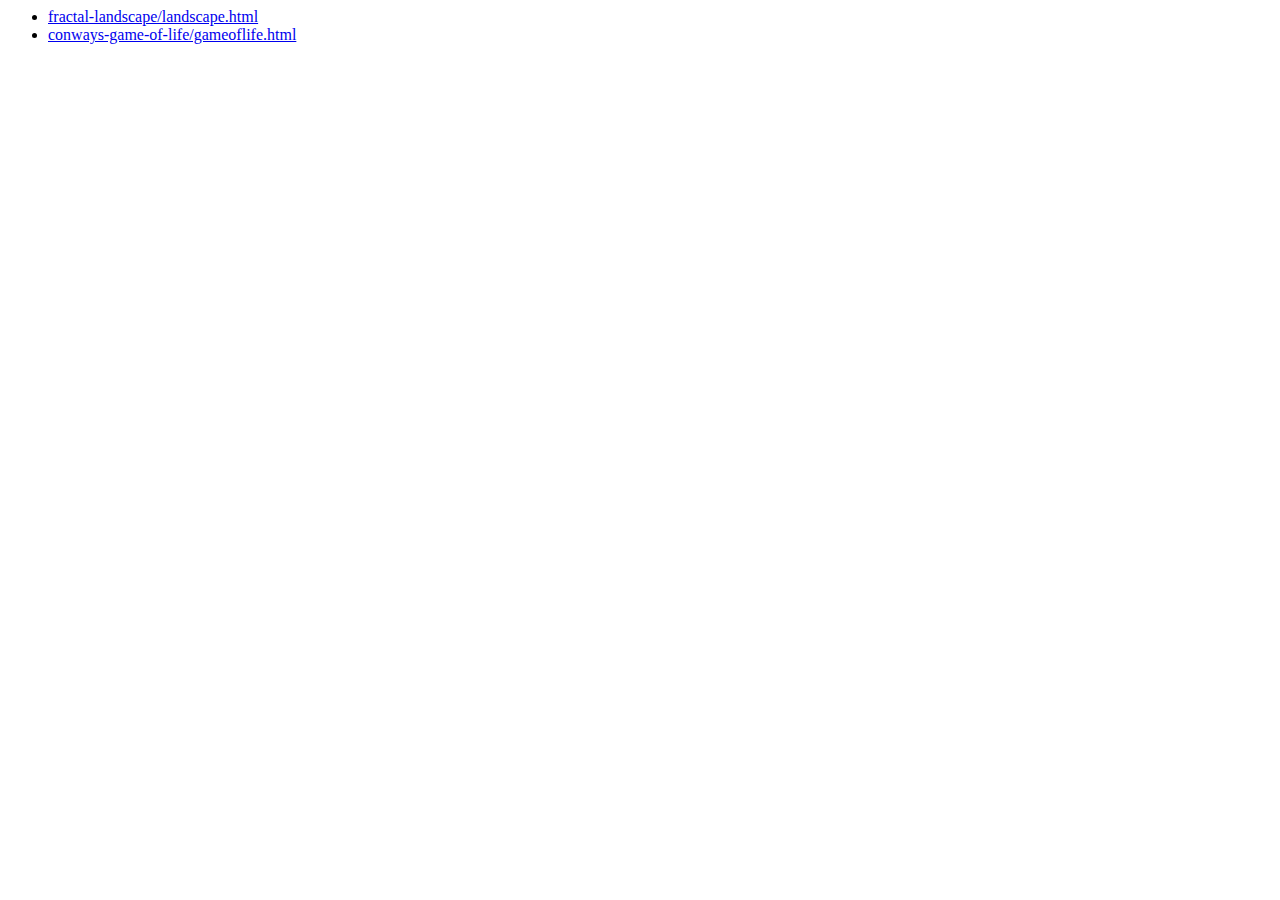
==== index.html @ 2b6667ea "add" ====
<html>
  <head>
  </head>
  <body>
    <ul>
      <li><a href="./fractal-landscape/landscape.html">fractal-landscape/landscape.html</a></li>
      <li><a href="./conways-game-of-life/gameoflife.html">conways-game-of-life/gameoflife.html</a></li>
    </ul>
  </body>
</html>
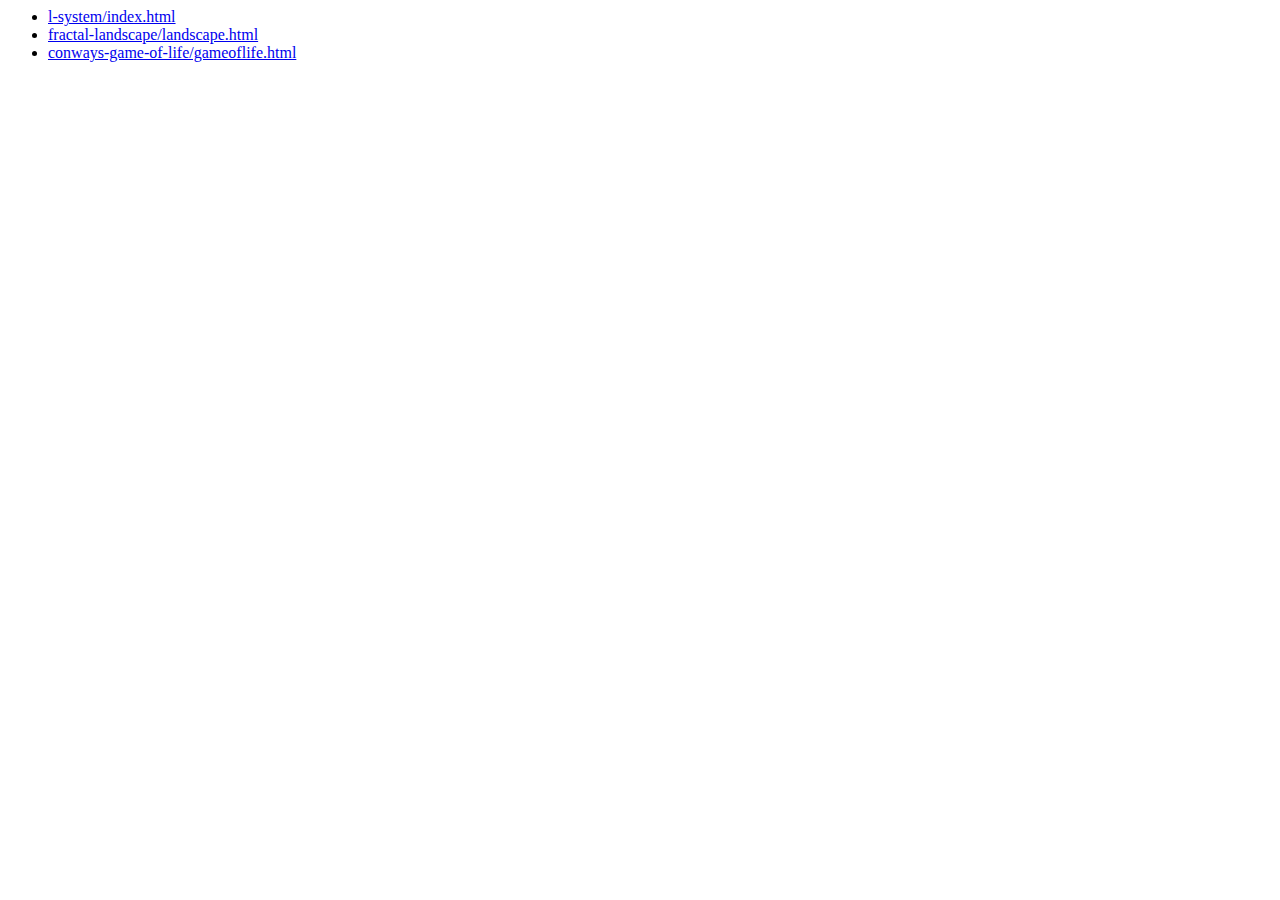
==== commit 2d6880f6: "add link to l-system" ====
--- a/index.html
+++ b/index.html
@@ -3,6 +3,7 @@
   </head>
   <body>
     <ul>
+      <li><a href="./l-system/index.html">l-system/index.html</a></li>
       <li><a href="./fractal-landscape/landscape.html">fractal-landscape/landscape.html</a></li>
       <li><a href="./conways-game-of-life/gameoflife.html">conways-game-of-life/gameoflife.html</a></li>
     </ul>
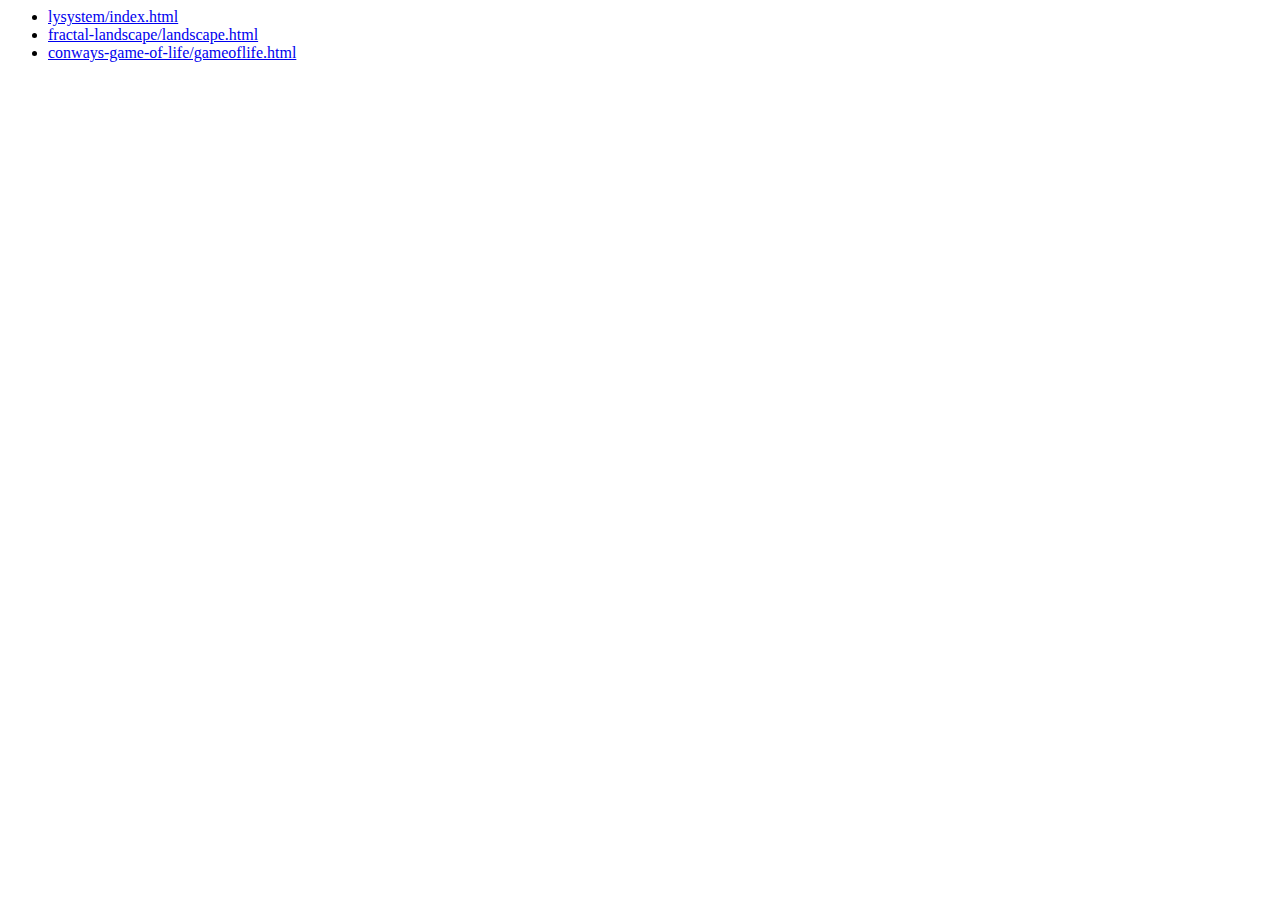
==== commit 8086122d: "add options" ====
--- a/index.html
+++ b/index.html
@@ -3,7 +3,7 @@
   </head>
   <body>
     <ul>
-      <li><a href="./l-system/index.html">l-system/index.html</a></li>
+      <li><a href="./lysystem/index.html?init=!&rule-!=![YYYdddss!yyrrrr!Y!@]RRRRY![yyRdddss!@Yrrrr!YYrr!@]">lysystem/index.html</a></li>
       <li><a href="./fractal-landscape/landscape.html">fractal-landscape/landscape.html</a></li>
       <li><a href="./conways-game-of-life/gameoflife.html">conways-game-of-life/gameoflife.html</a></li>
     </ul>
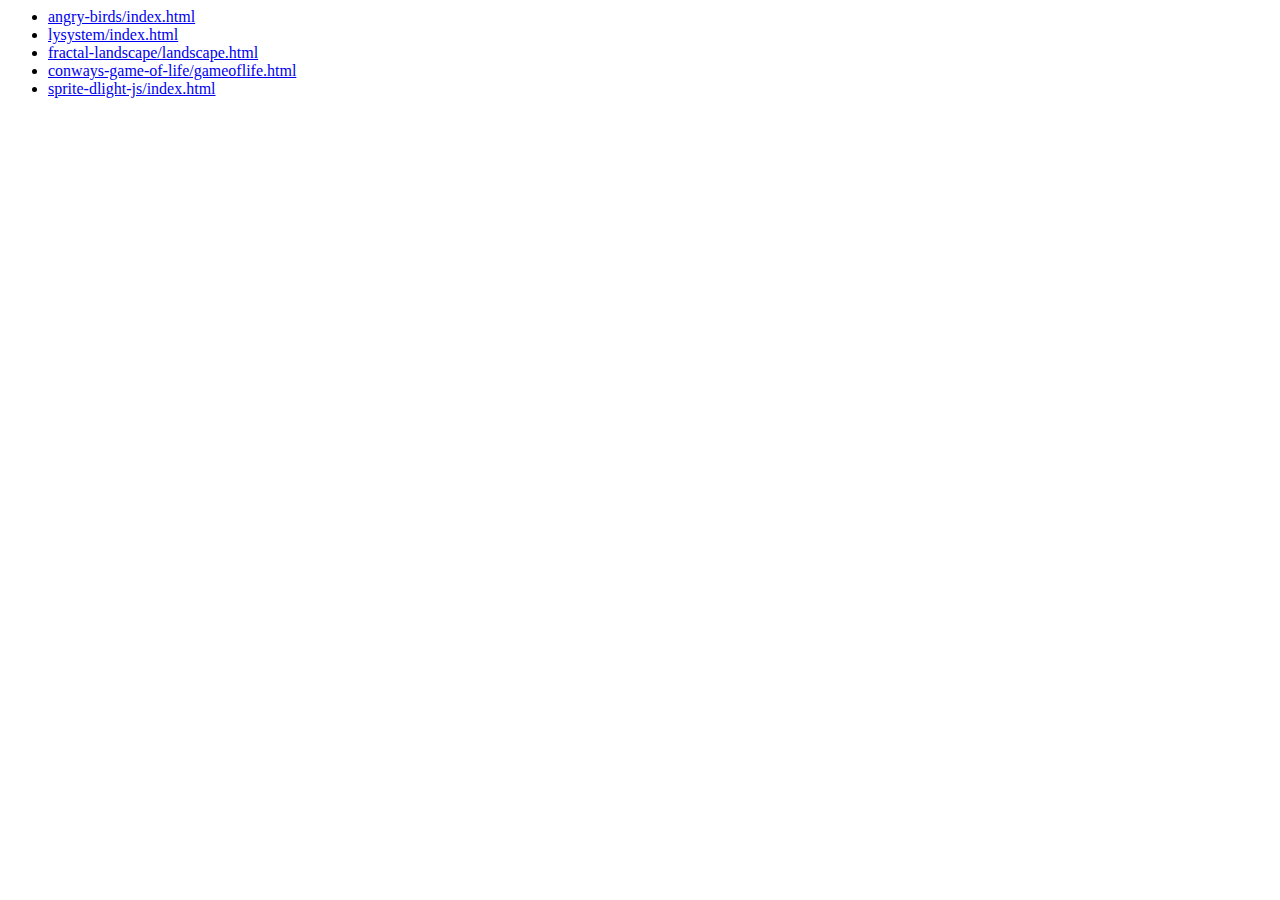
==== commit 5c4598ec: "add sprite-dlight-js" ====
--- a/index.html
+++ b/index.html
@@ -3,9 +3,11 @@
   </head>
   <body>
     <ul>
-      <li><a href="./lysystem/index.html?init=!&rule-!=![YYYdddss!yyrrrr!Y!@]RRRRY![yyRdddss!@Yrrrr!YYrr!@]">lysystem/index.html</a></li>
+      <li><a href="./angry-birds/index.html">angry-birds/index.html</a></li>
+      <li><a href="./l-system/index.html?step=2&init=T&rule1-T=T[YYYdddssyTyrrrrTYTL]RRRRYT[yyRdddssTLYrrrrTYYrrTL]&repeat1=3&rule2-L=[yyyyssssB[yyyyrssssBL][yyrrssssBL][YYRRssssBL]]&repeat2=1">lysystem/index.html</a></li>
       <li><a href="./fractal-landscape/landscape.html">fractal-landscape/landscape.html</a></li>
       <li><a href="./conways-game-of-life/gameoflife.html">conways-game-of-life/gameoflife.html</a></li>
+      <li><a href="./sprite-dlight-js/index.html">sprite-dlight-js/index.html</a></li>
     </ul>
   </body>
 </html>
